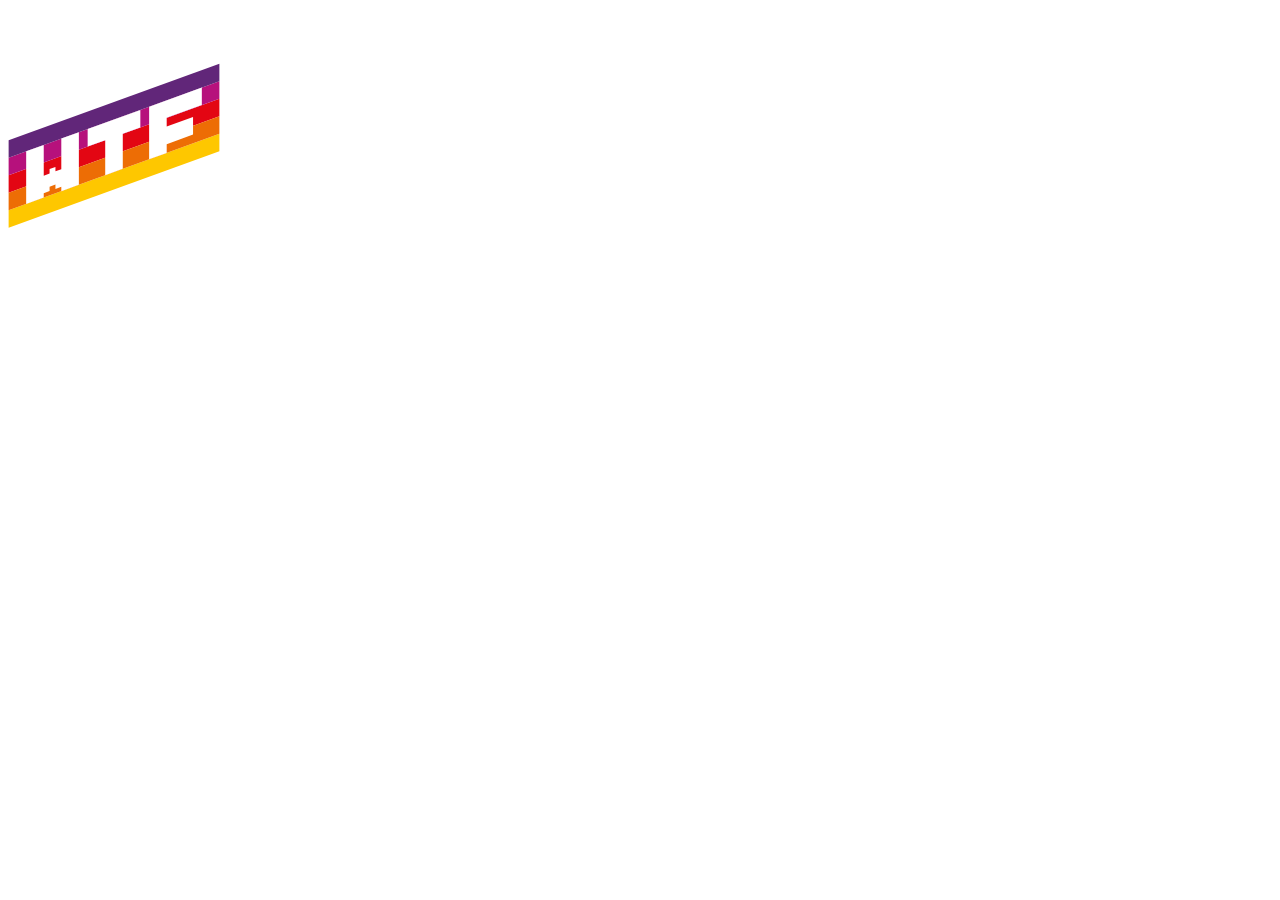
==== src/pages/index.html @ 7472c784 "Initial commit" ====
<!DOCTYPE html>
<html lang="en">
  <head>
    <meta charset="UTF-8" />
    <meta name="viewport" content="width=device-width, initial-scale=1.0" />
    <title>WTF: Webpack starter kit</title>
    <link rel="icon" type="image/png" sizes="32x32" href="/favicon-32x32.png" />
    <link rel="icon" type="image/png" sizes="96x96" href="/favicon-96x96.png" />
    <link rel="icon" type="image/png" sizes="16x16" href="/favicon-16x16.png" />
  </head>
  <body>
    <div class="hello">
      <img class="hello__logo" src="../assets/img/logo.svg" alt="WTF " />
      <span class="hello__circles"></span>
    </div>
  </body>
</html>
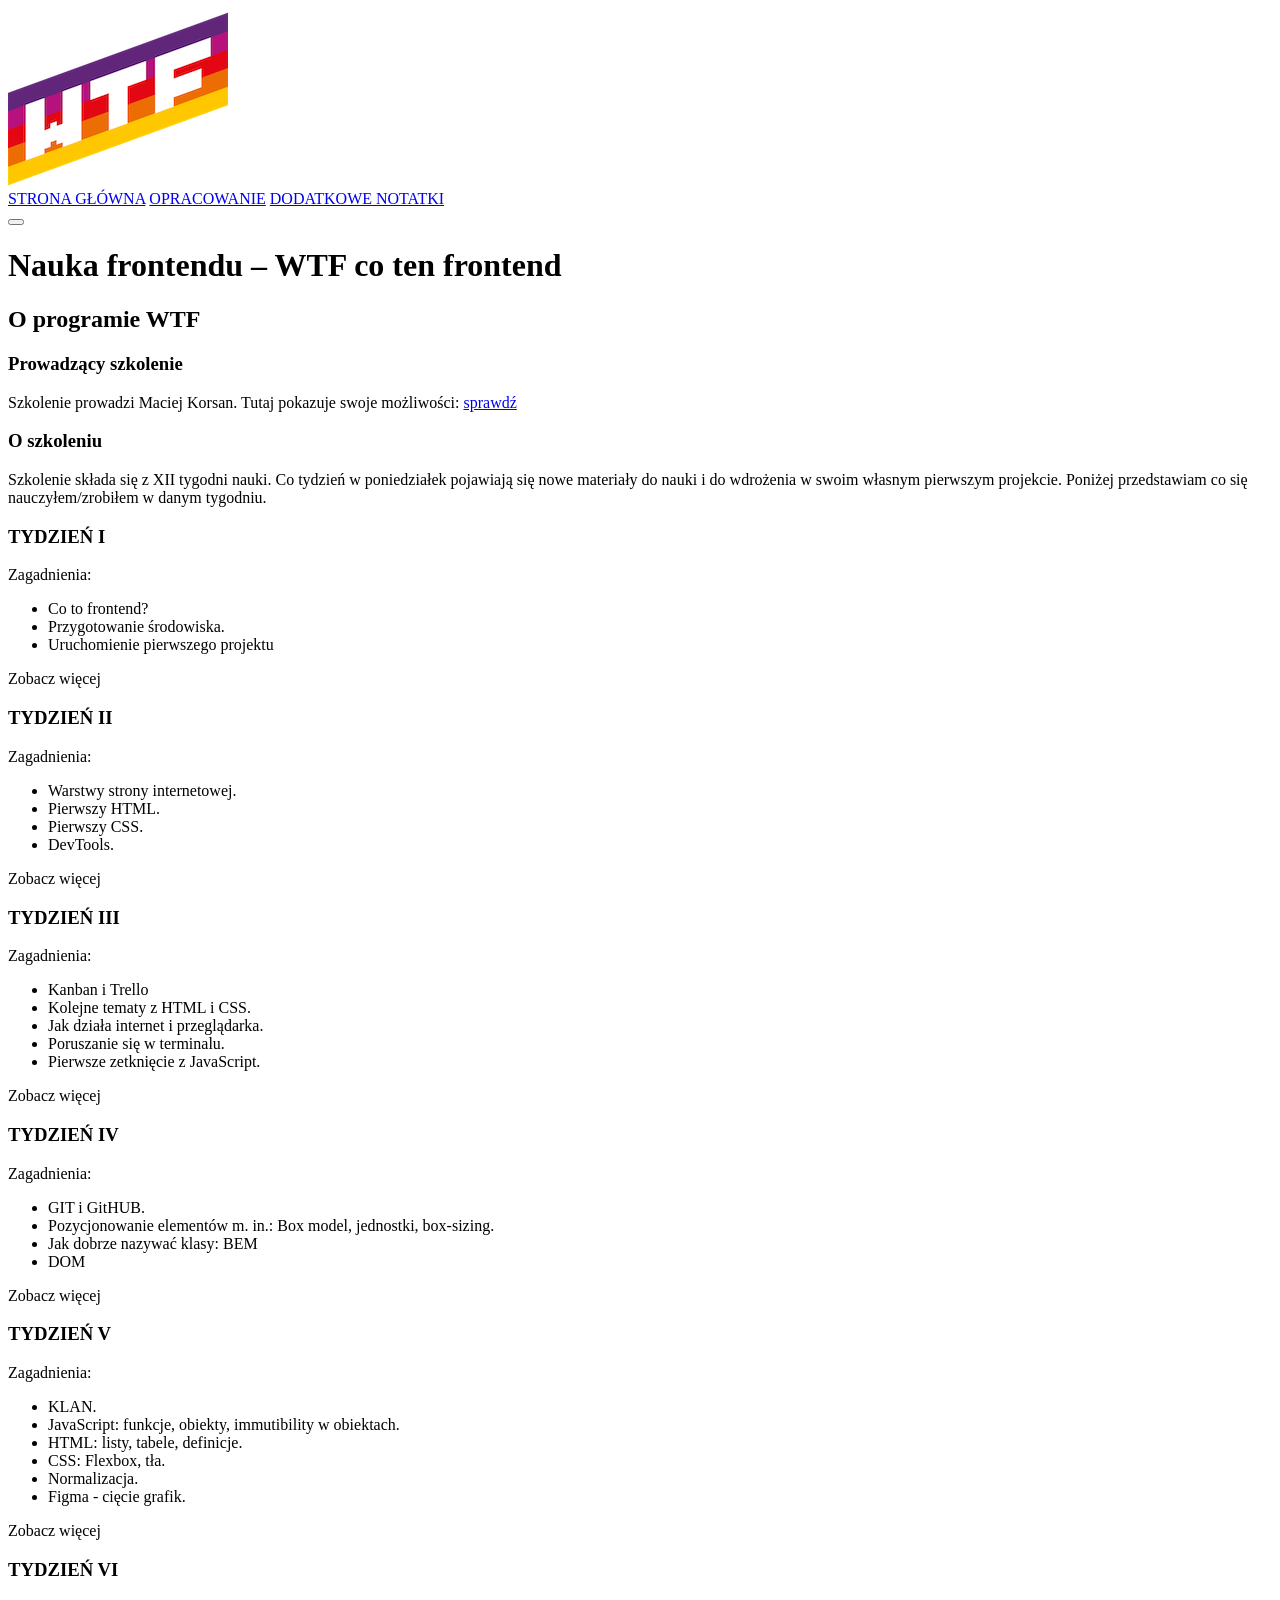
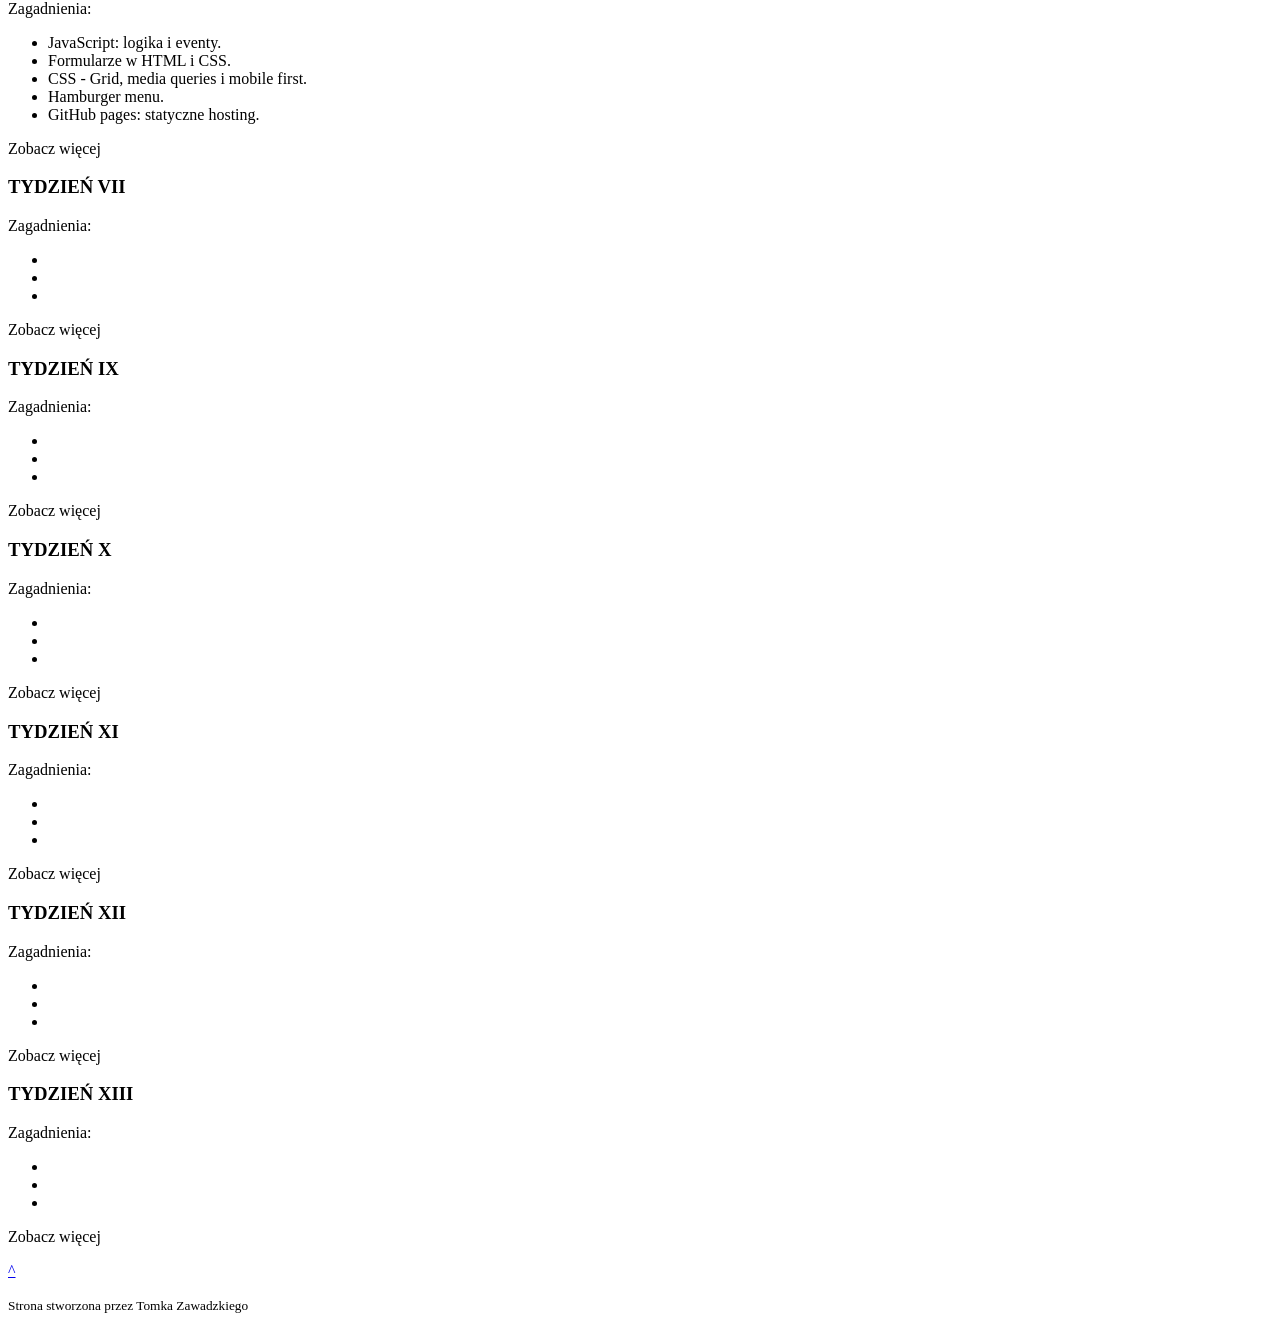
==== commit 7422bdf7: "fix many files and export from another project" ====
--- a/src/pages/index.html
+++ b/src/pages/index.html
@@ -1,17 +1,283 @@
 <!DOCTYPE html>
-<html lang="en">
+<html lang="pl">
   <head>
     <meta charset="UTF-8" />
     <meta name="viewport" content="width=device-width, initial-scale=1.0" />
-    <title>WTF: Webpack starter kit</title>
-    <link rel="icon" type="image/png" sizes="32x32" href="/favicon-32x32.png" />
-    <link rel="icon" type="image/png" sizes="96x96" href="/favicon-96x96.png" />
-    <link rel="icon" type="image/png" sizes="16x16" href="/favicon-16x16.png" />
+    <title>WTF - co ten frontend. Nauka TZ</title>
+
   </head>
+
   <body>
-    <div class="hello">
-      <img class="hello__logo" src="../assets/img/logo.svg" alt="WTF " />
-      <span class="hello__circles"></span>
-    </div>
+    <header class="header"></header> 
+      <img
+        class="header__picture"
+        src="../assets/img/wtf-wpidea-thumb.png"
+        alt="logo"
+      />
+      <nav class="navigation navigation--js">
+        <a class="navigation__link navigation__link--homepage" href="index.html"
+          >STRONA GŁÓWNA</a
+        >
+        <a class="navigation__link" href="opracowanie.html">OPRACOWANIE</a>
+        <a class="navigation__link" href="dodatki.html">DODATKOWE NOTATKI</a>
+      </nav>
+      <div class="navigation__button--position">
+        <button class="navigation__button navigation__button--js"></button>
+      </div>
+    </header>
+
+    <main id="top" class="main">
+      <header class="main__header">
+        <h1 class="main__title">Nauka frontendu – WTF co ten frontend</h1>
+      </header>
+
+      <article class="initation">
+        <h2 class="initation__title">O programie WTF</h2>
+
+        <section class="teacher">
+          <h3 class="teacher__title">Prowadzący szkolenie</h3>
+
+          <p class="teacher__paragraf">
+            Szkolenie prowadzi Maciej Korsan. Tutaj pokazuje swoje możliwości:
+            <a
+              class="teacher__paragraf--link"
+              href="http://bit.ly/korsi-uku"
+              >sprawdź</a
+            >
+          </p>
+        </section>
+
+        <section class="trainig">
+          <h3 class="training__title">O szkoleniu</h3>
+
+          <p class="training__paragraf">
+            Szkolenie składa się z XII tygodni nauki. Co tydzień w poniedziałek
+            pojawiają się nowe materiały do nauki i do wdrożenia w swoim własnym
+            pierwszym projekcie. Poniżej przedstawiam co się nauczyłem/zrobiłem
+            w danym tygodniu.
+          </p>
+        </section>
+      </article>
+
+      <div class="container__workweek-plan">
+        <div class="container__workweek">
+          <article class="workweek">
+            <h3 class="workweek__title">TYDZIEŃ I</h3>
+            <p class="workweek__paragraf">Zagadnienia:</p>
+            <ul class="workweek__list">
+              <li class="workweek__list--point">Co to frontend?</li>
+              <li class="workweek__list--point">
+                Przygotowanie środowiska.
+              </li>
+              <li class="workweek__list--point">
+                Uruchomienie pierwszego projektu
+              </li>
+            </ul>
+
+            <p class="workweek__paragraf-bottom">Zobacz więcej</p>
+            <!-- tutaj zrobić przekierwoanie w konkretne miejsce innej strony -->
+          </article>
+        </div>
+        <div class="container__workweek">
+          <article class="workweek">
+            <h3 class="workweek__title">TYDZIEŃ II</h3>
+            <p class="workweek__paragraf">Zagadnienia:</p>
+            <ul class="workweek__list">
+              <li class="workweek__list--point">
+                Warstwy strony internetowej.
+              </li>
+              <li class="workweek__list--point">Pierwszy HTML.</li>
+              <li class="workweek__list--point">Pierwszy CSS.</li>
+              <li class="workweek__list--point">DevTools.</li>
+            </ul>
+
+            <p class="workweek__paragraf-bottom">Zobacz więcej</p>
+            <!-- tutaj zrobić przekierwoanie w konkretne miejsce innej strony -->
+          </article>
+        </div>
+        <div class="container__workweek">
+          <article class="workweek">
+            <h3 class="workweek__title">TYDZIEŃ III</h3>
+            <p class="workweek__paragraf">Zagadnienia:</p>
+            <ul class="workweek__list">
+              <li class="workweek__list--point">Kanban i Trello</li>
+              <li class="workweek__list--point">
+                Kolejne tematy z HTML i CSS.
+              </li>
+              <li class="workweek__list--point">
+                Jak działa internet i przeglądarka.
+              </li>
+              <li class="workweek__list--point">
+                Poruszanie się w terminalu.
+              </li>
+              <li class="workweek__list--point">
+                Pierwsze zetknięcie z JavaScript.
+              </li>
+            </ul>
+
+            <p class="workweek__paragraf-bottom">Zobacz więcej</p>
+            <!-- tutaj zrobić przekierwoanie w konkretne miejsce innej strony -->
+          </article>
+        </div>
+        <div class="container__workweek">
+          <article class="workweek">
+            <h3 class="workweek__title">TYDZIEŃ IV</h3>
+            <p class="workweek__paragraf">Zagadnienia:</p>
+            <ul class="workweek__list">
+              <li class="workweek__list--point">GIT i GitHUB.</li>
+              <li class="workweek__list--point">
+                Pozycjonowanie elementów m. in.: Box model, jednostki,
+                box-sizing.
+              </li>
+              <li class="workweek__list--point">
+                Jak dobrze nazywać klasy: BEM
+              </li>
+              <li class="workweek__list--point">DOM</li>
+            </ul>
+
+            <p class="workweek__paragraf-bottom">Zobacz więcej</p>
+            <!-- tutaj zrobić przekierwoanie w konkretne miejsce innej strony -->
+          </article>
+        </div>
+        <div class="container__workweek">
+          <article class="workweek">
+            <h3 class="workweek__title">TYDZIEŃ V</h3>
+            <p class="workweek__paragraf">Zagadnienia:</p>
+            <ul class="workweek__list">
+              <li class="workweek__list--point">KLAN.</li>
+              <li class="workweek__list--point">
+                JavaScript: funkcje, obiekty, immutibility w obiektach.
+              </li>
+              <li class="workweek__list--point">
+                HTML: listy, tabele, definicje.
+              </li>
+              <li class="workweek__list--point">CSS: Flexbox, tła.</li>
+              <li class="workweek__list--point">Normalizacja.</li>
+              <li class="workweek__list--point">
+                Figma - cięcie grafik.
+              </li>
+            </ul>
+
+            <p class="workweek__paragraf-bottom">Zobacz więcej</p>
+            <!-- tutaj zrobić przekierwoanie w konkretne miejsce innej strony -->
+          </article>
+        </div>
+        <div class="container__workweek">
+          <article class="workweek">
+            <h3 class="workweek__title">TYDZIEŃ VI</h3>
+            <p class="workweek__paragraf">Zagadnienia:</p>
+            <ul class="workweek__list">
+              <li class="workweek__list--point">
+                JavaScript: logika i eventy.
+              </li>
+              <li class="workweek__list--point">
+                Formularze w HTML i CSS.
+              </li>
+              <li class="workweek__list--point">
+                CSS - Grid, media queries i mobile first.
+              </li>
+              <li class="workweek__list--point">Hamburger menu.</li>
+              <li class="workweek__list--point">
+                GitHub pages: statyczne hosting.
+              </li>
+            </ul>
+
+            <p class="workweek__paragraf-bottom">Zobacz więcej</p>
+            <!-- tutaj zrobić przekierwoanie w konkretne miejsce innej strony -->
+          </article>
+        </div>
+        <div class="container__workweek">
+          <article class="workweek">
+            <h3 class="workweek__title">TYDZIEŃ VII</h3>
+            <p class="workweek__paragraf">Zagadnienia:</p>
+            <ul class="workweek__list">
+              <li class="workweek__list--point"></li>
+              <li class="workweek__list--point"></li>
+              <li class="workweek__list--point"></li>
+            </ul>
+
+            <p class="workweek__paragraf-bottom">Zobacz więcej</p>
+            <!-- tutaj zrobić przekierwoanie w konkretne miejsce innej strony -->
+          </article>
+        </div>
+        <div class="container__workweek">
+          <article class="workweek">
+            <h3 class="workweek__title">TYDZIEŃ IX</h3>
+            <p class="workweek__paragraf">Zagadnienia:</p>
+            <ul class="workweek__list">
+              <li class="workweek__list--point"></li>
+              <li class="workweek__list--point"></li>
+              <li class="workweek__list--point"></li>
+            </ul>
+
+            <p class="workweek__paragraf-bottom">Zobacz więcej</p>
+            <!-- tutaj zrobić przekierwoanie w konkretne miejsce innej strony -->
+          </article>
+        </div>
+        <div class="container__workweek">
+          <article class="workweek">
+            <h3 class="workweek__title">TYDZIEŃ X</h3>
+            <p class="workweek__paragraf">Zagadnienia:</p>
+            <ul class="workweek__list">
+              <li class="workweek__list--point"></li>
+              <li class="workweek__list--point"></li>
+              <li class="workweek__list--point"></li>
+            </ul>
+
+            <p class="workweek__paragraf-bottom">Zobacz więcej</p>
+            <!-- tutaj zrobić przekierwoanie w konkretne miejsce innej strony -->
+          </article>
+        </div>
+        <div class="container__workweek">
+          <article class="workweek">
+            <h3 class="workweek__title">TYDZIEŃ XI</h3>
+            <p class="workweek__paragraf">Zagadnienia:</p>
+            <ul class="workweek__list">
+              <li class="workweek__list--point"></li>
+              <li class="workweek__list--point"></li>
+              <li class="workweek__list--point"></li>
+            </ul>
+
+            <p class="workweek__paragraf-bottom">Zobacz więcej</p>
+            <!-- tutaj zrobić przekierwoanie w konkretne miejsce innej strony -->
+          </article>
+        </div>
+        <div class="container__workweek">
+          <article class="workweek">
+            <h3 class="workweek__title">TYDZIEŃ XII</h3>
+            <p class="workweek__paragraf">Zagadnienia:</p>
+            <ul class="workweek__list">
+              <li class="workweek__list--point"></li>
+              <li class="workweek__list--point"></li>
+              <li class="workweek__list--point"></li>
+            </ul>
+
+            <p class="workweek__paragraf-bottom">Zobacz więcej</p>
+            <!-- tutaj zrobić przekierwoanie w konkretne miejsce innej strony -->
+          </article>
+        </div>
+        <div class="container__workweek">
+          <article class="workweek">
+            <h3 class="workweek__title">TYDZIEŃ XIII</h3>
+            <p class="workweek__paragraf">Zagadnienia:</p>
+            <ul class="workweek__list">
+              <li class="workweek__list--point"></li>
+              <li class="workweek__list--point"></li>
+              <li class="workweek__list--point"></li>
+            </ul>
+
+            <p class="workweek__paragraf-bottom">Zobacz więcej</p>
+            <!-- tutaj zrobić przekierwoanie w konkretne miejsce innej strony -->
+          </article>
+        </div>
+      </div>
+    </main>
+
+    <a class="jump" href="#top">^</a>
+
+    <footer class="footer">
+      <p><small>Strona stworzona przez Tomka Zawadzkiego</small></p>
+    </footer>
+    
   </body>
-</html>
+</html>
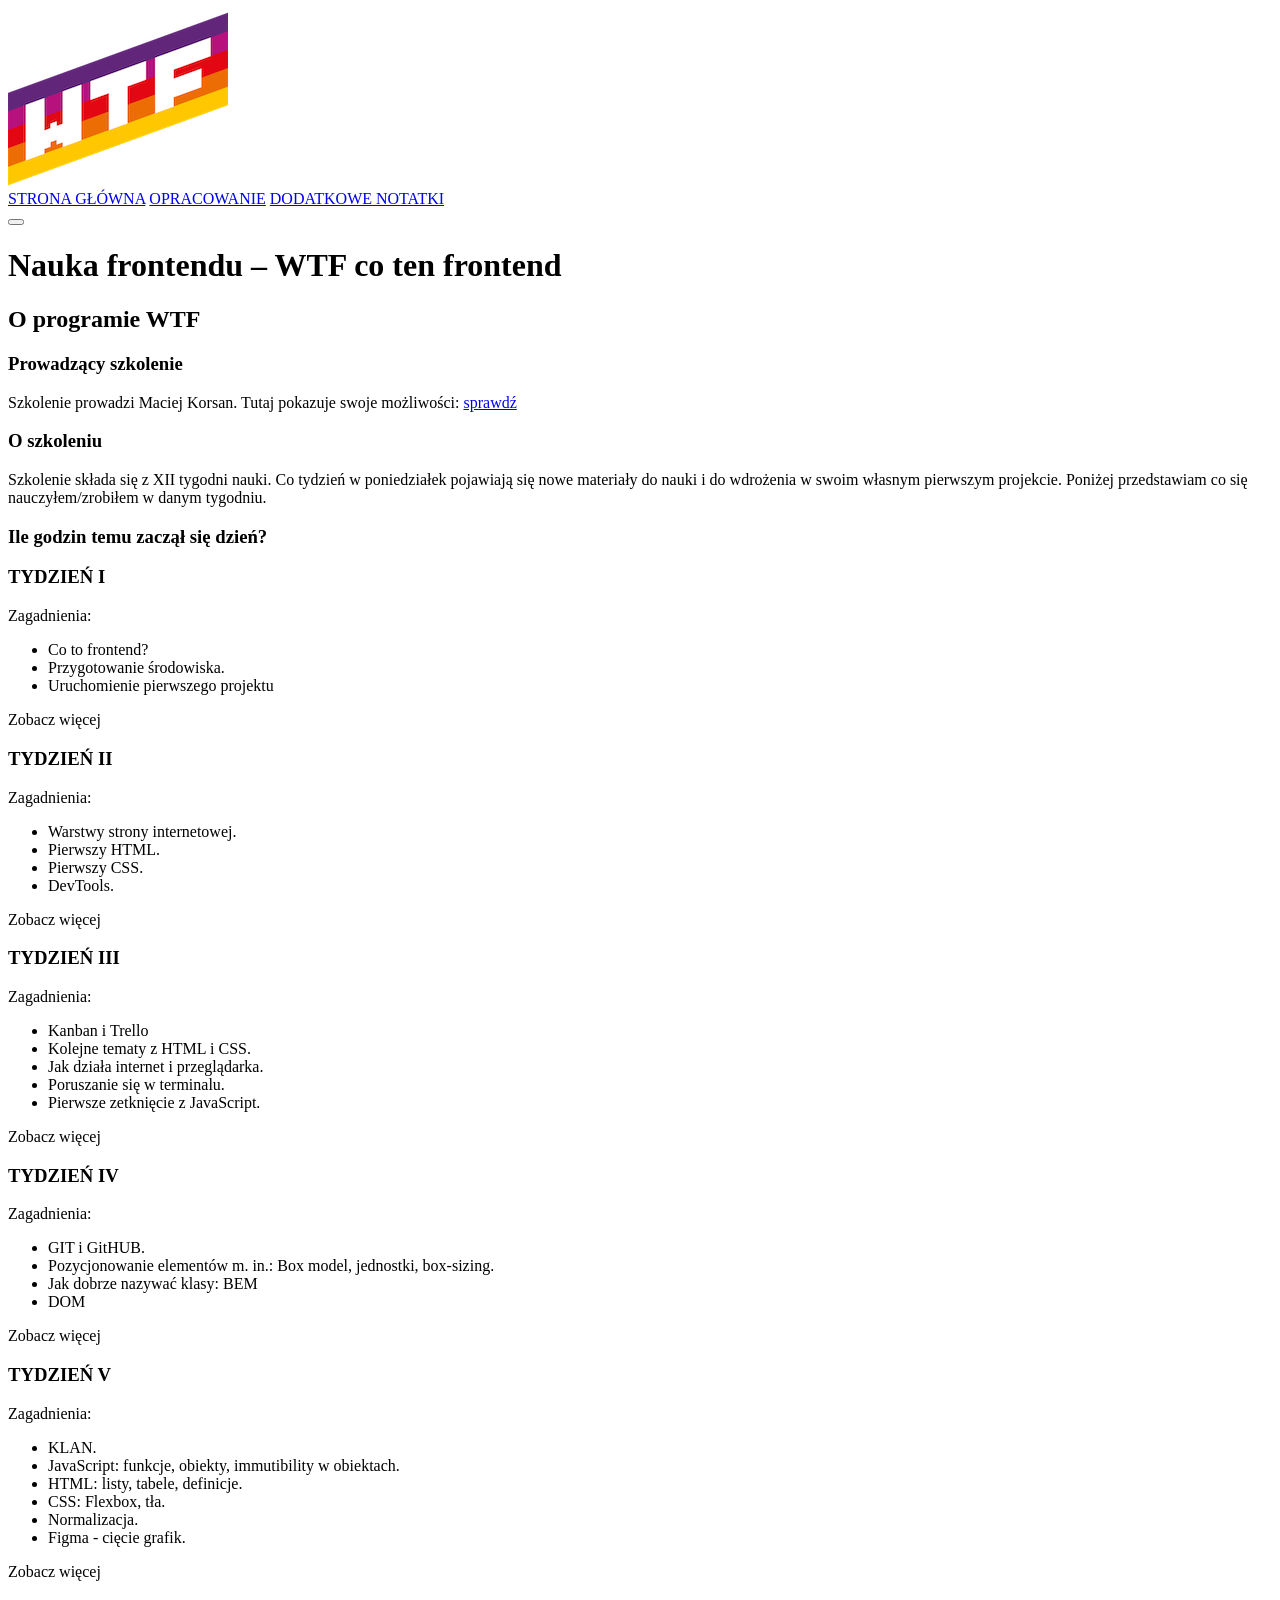
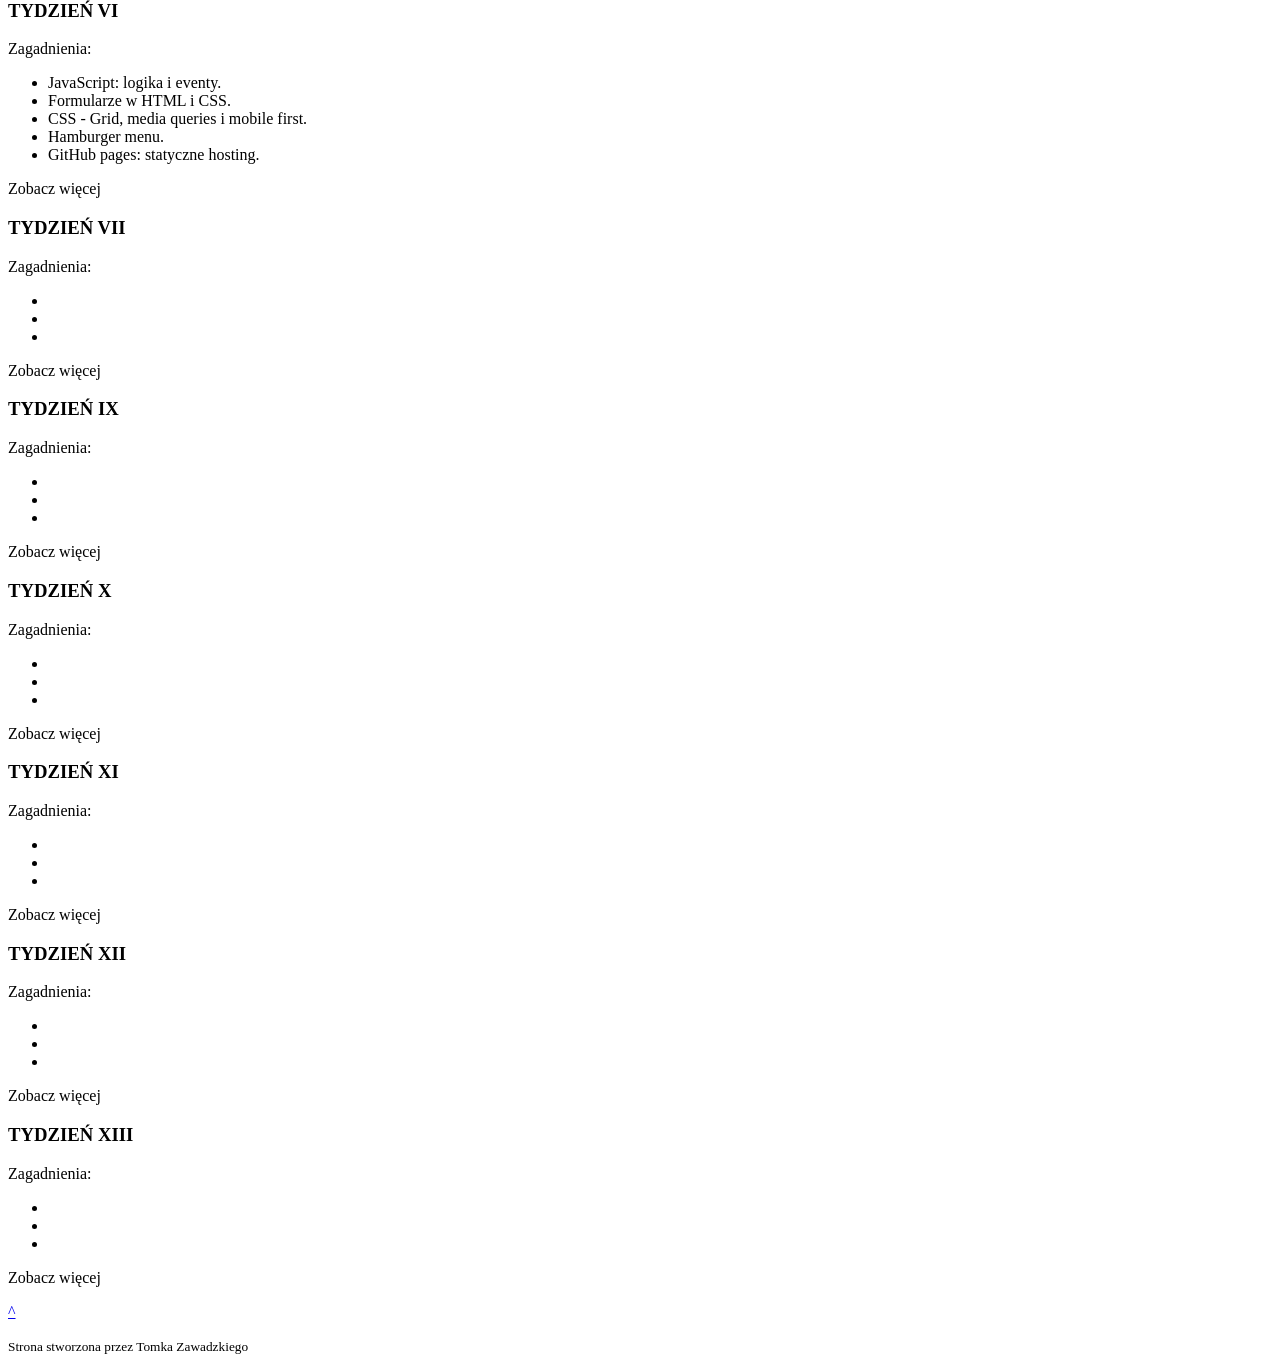
==== commit ffc45ca7: "add moment, and use it" ====
--- a/src/pages/index.html
+++ b/src/pages/index.html
@@ -57,6 +57,13 @@
             w danym tygodniu.
           </p>
         </section>
+
+        <section class="data">
+        <h3 class="data__title">Ile godzin temu zaczął się dzień?</h3>
+        <p class="data__paragraf data__paragraf--js">
+
+        </p>
+        </section>
       </article>
 
       <div class="container__workweek-plan">
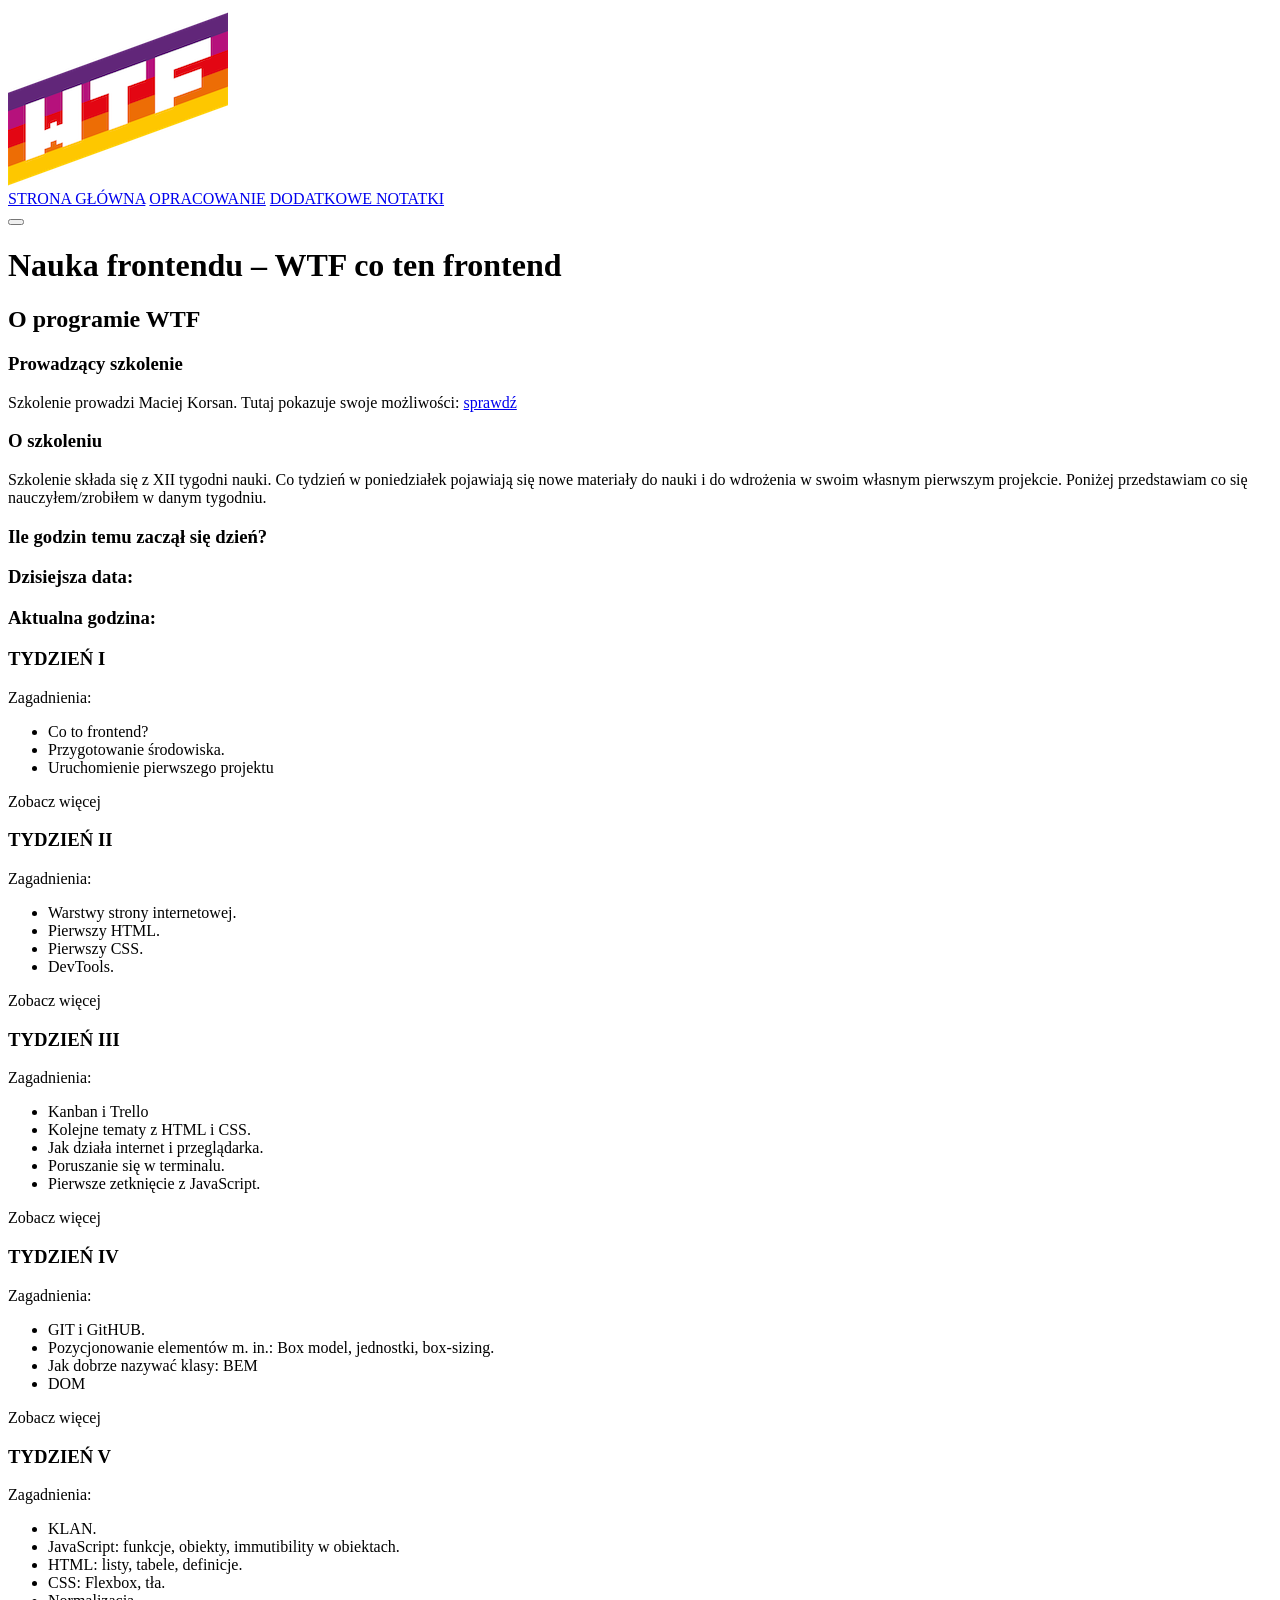
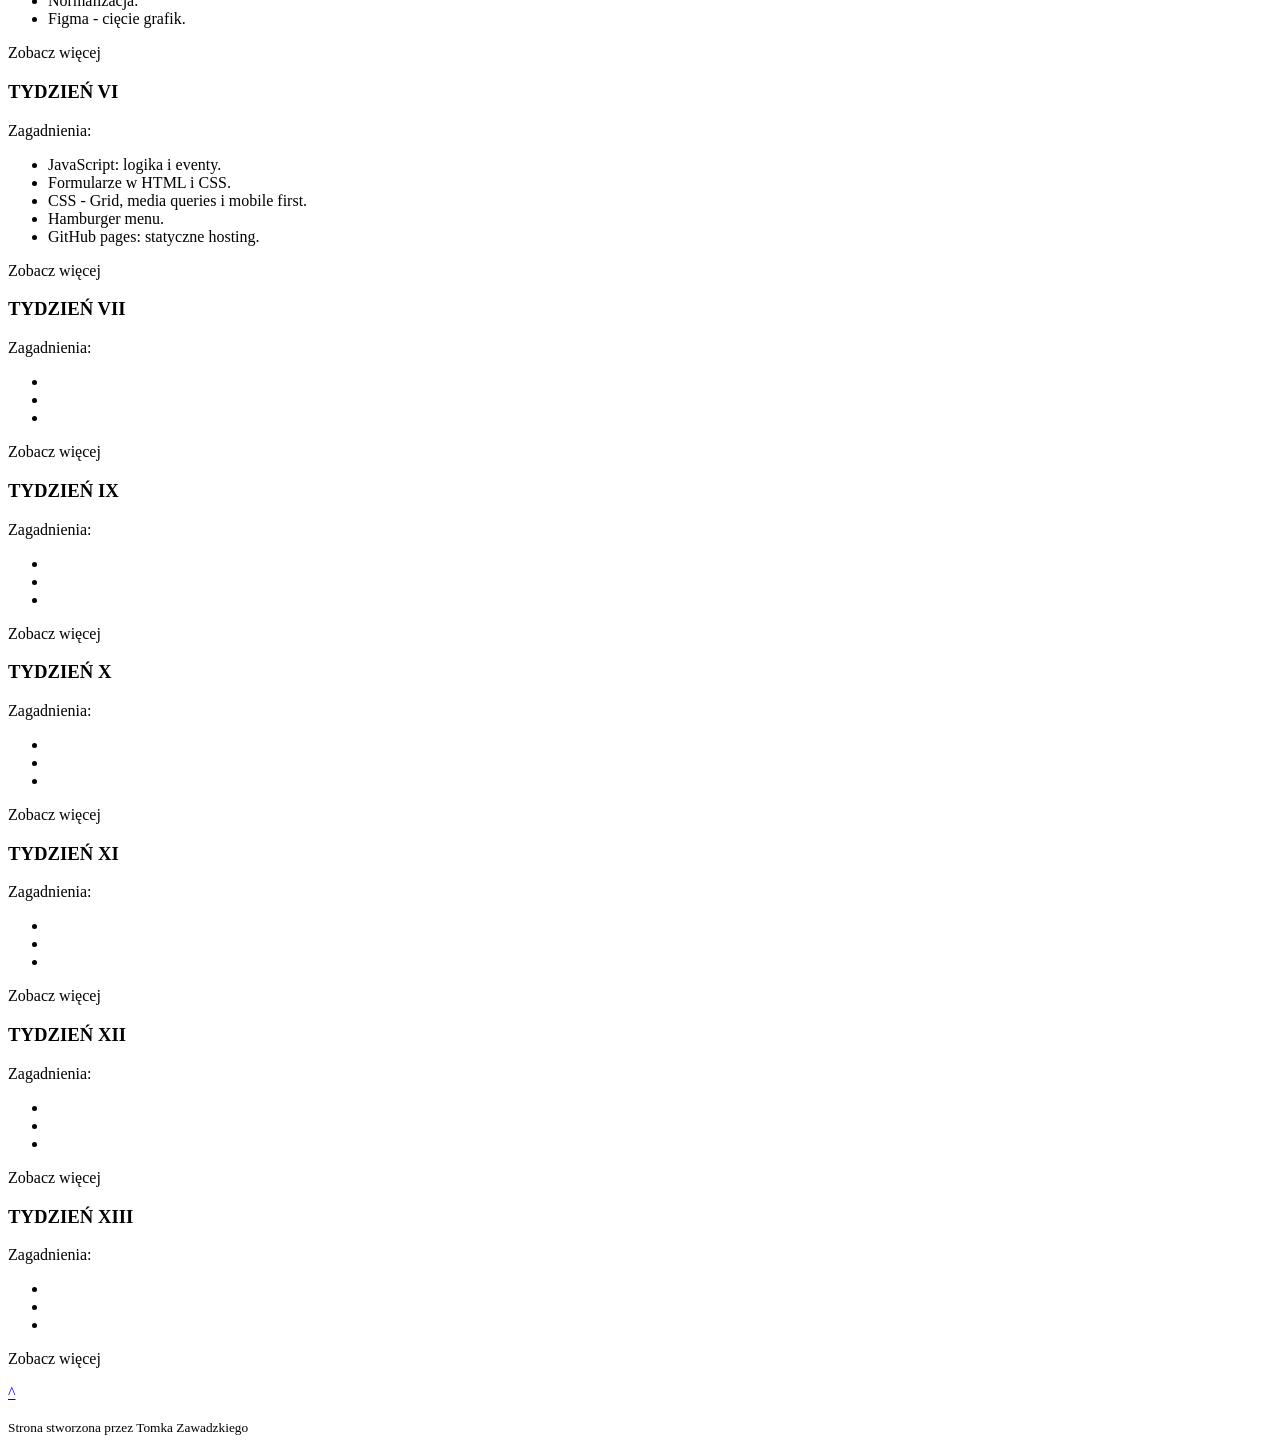
==== commit 6ad90026: "new function with moment" ====
--- a/src/pages/index.html
+++ b/src/pages/index.html
@@ -60,10 +60,22 @@
 
         <section class="data">
         <h3 class="data__title">Ile godzin temu zaczął się dzień?</h3>
-        <p class="data__paragraf data__paragraf--js">
+        <p class="data__paragraf data__paragrafOne--js">
 
         </p>
         </section>
+        <section class="data">
+          <h3 class="data__title">Dzisiejsza data:</h3>
+          <p class="data__paragraf data__paragrafTwo--js">
+  
+          </p>
+          </section>
+          <section class="data">
+            <h3 class="data__title">Aktualna godzina:</h3>
+            <p class="data__paragraf data__paragrafThree--js">
+    
+            </p>
+            </section>
       </article>
 
       <div class="container__workweek-plan">
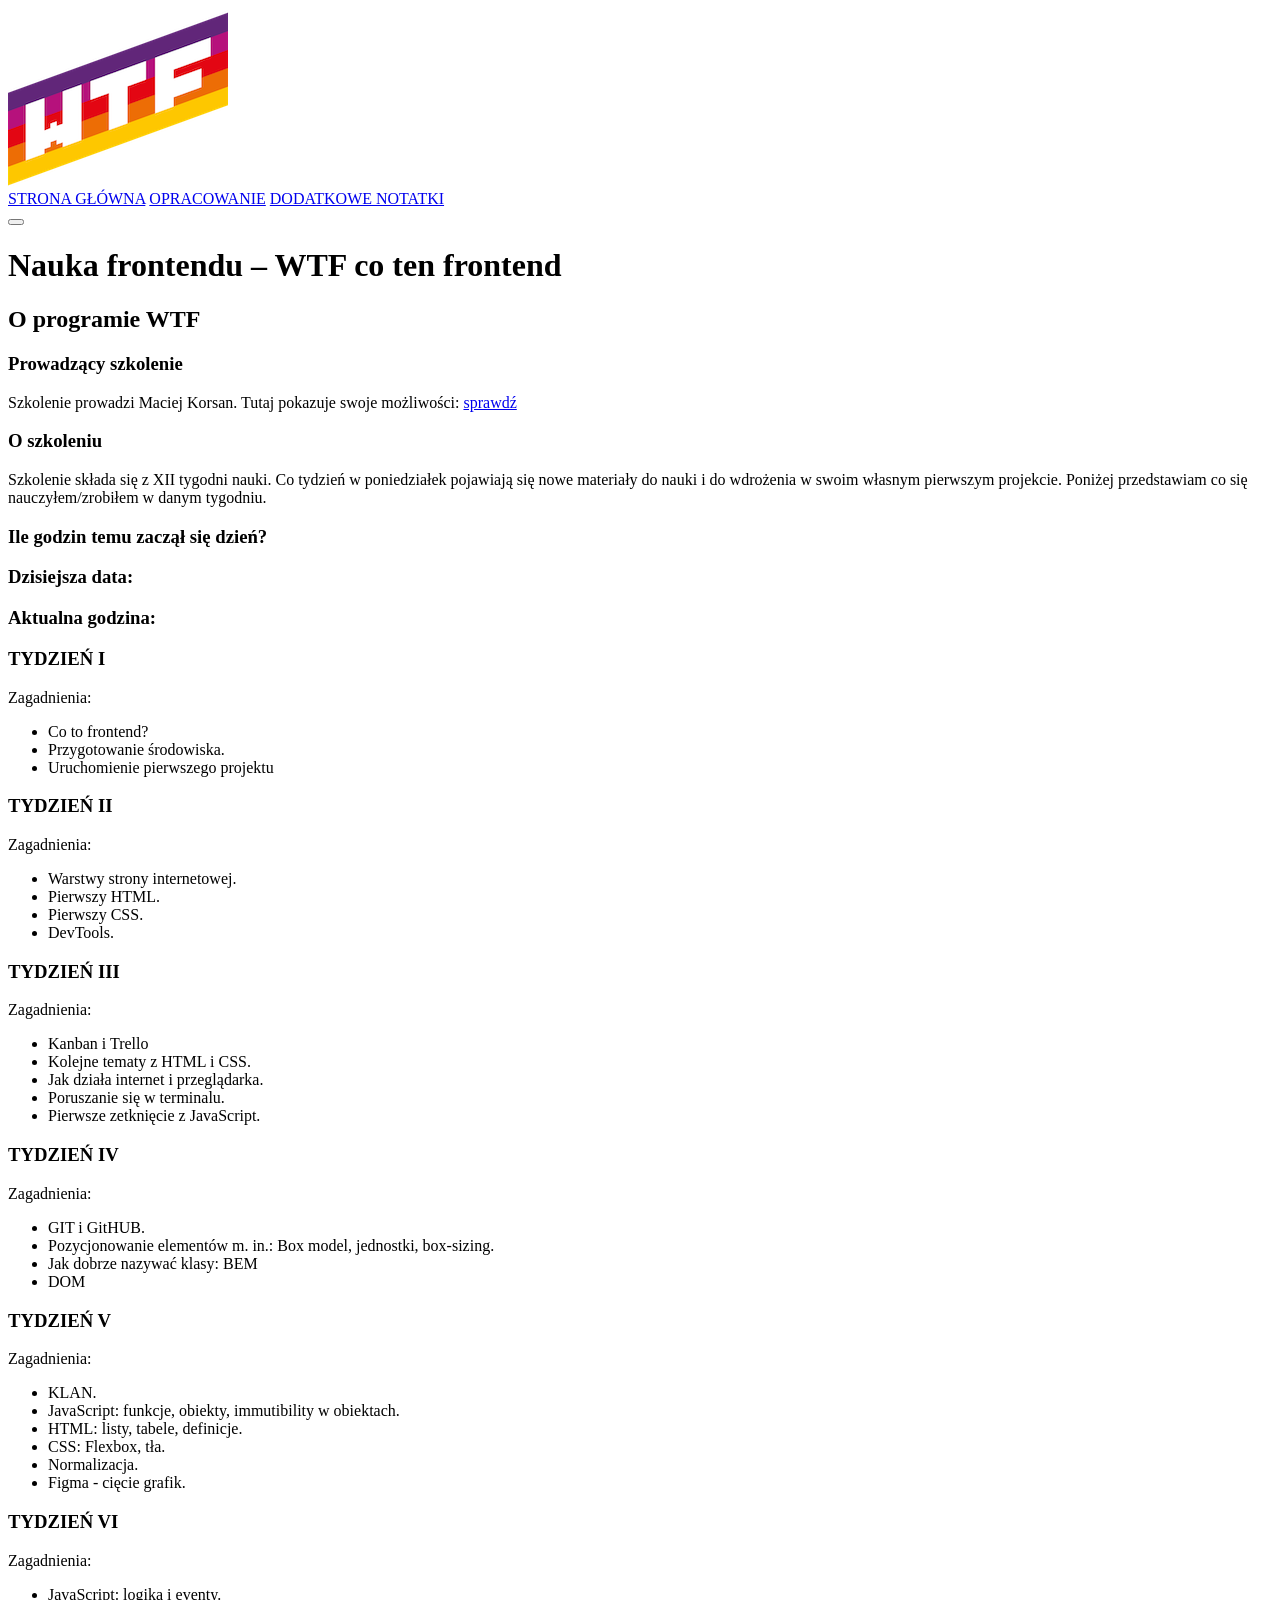
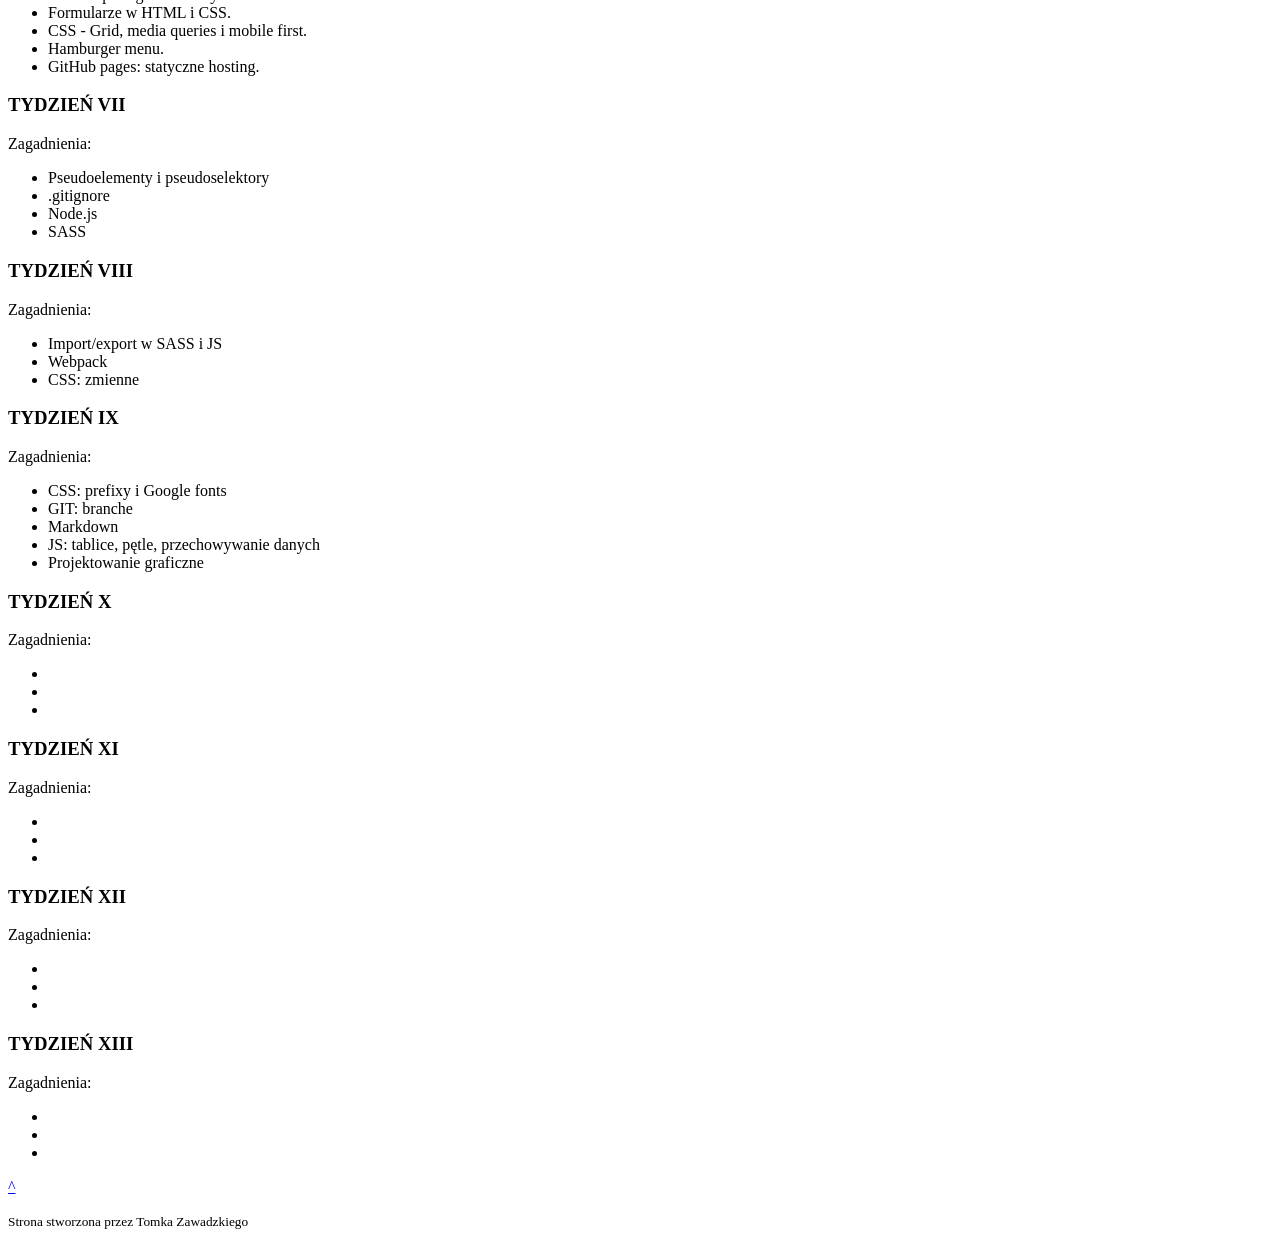
==== commit 7d6400d6: "add new contenet" ====
--- a/src/pages/index.html
+++ b/src/pages/index.html
@@ -92,9 +92,6 @@
                 Uruchomienie pierwszego projektu
               </li>
             </ul>
-
-            <p class="workweek__paragraf-bottom">Zobacz więcej</p>
-            <!-- tutaj zrobić przekierwoanie w konkretne miejsce innej strony -->
           </article>
         </div>
         <div class="container__workweek">
@@ -109,9 +106,6 @@
               <li class="workweek__list--point">Pierwszy CSS.</li>
               <li class="workweek__list--point">DevTools.</li>
             </ul>
-
-            <p class="workweek__paragraf-bottom">Zobacz więcej</p>
-            <!-- tutaj zrobić przekierwoanie w konkretne miejsce innej strony -->
           </article>
         </div>
         <div class="container__workweek">
@@ -133,9 +127,6 @@
                 Pierwsze zetknięcie z JavaScript.
               </li>
             </ul>
-
-            <p class="workweek__paragraf-bottom">Zobacz więcej</p>
-            <!-- tutaj zrobić przekierwoanie w konkretne miejsce innej strony -->
           </article>
         </div>
         <div class="container__workweek">
@@ -153,9 +144,6 @@
               </li>
               <li class="workweek__list--point">DOM</li>
             </ul>
-
-            <p class="workweek__paragraf-bottom">Zobacz więcej</p>
-            <!-- tutaj zrobić przekierwoanie w konkretne miejsce innej strony -->
           </article>
         </div>
         <div class="container__workweek">
@@ -176,9 +164,6 @@
                 Figma - cięcie grafik.
               </li>
             </ul>
-
-            <p class="workweek__paragraf-bottom">Zobacz więcej</p>
-            <!-- tutaj zrobić przekierwoanie w konkretne miejsce innej strony -->
           </article>
         </div>
         <div class="container__workweek">
@@ -200,9 +185,6 @@
                 GitHub pages: statyczne hosting.
               </li>
             </ul>
-
-            <p class="workweek__paragraf-bottom">Zobacz więcej</p>
-            <!-- tutaj zrobić przekierwoanie w konkretne miejsce innej strony -->
           </article>
         </div>
         <div class="container__workweek">
@@ -210,13 +192,22 @@
             <h3 class="workweek__title">TYDZIEŃ VII</h3>
             <p class="workweek__paragraf">Zagadnienia:</p>
             <ul class="workweek__list">
-              <li class="workweek__list--point"></li>
-              <li class="workweek__list--point"></li>
-              <li class="workweek__list--point"></li>
-            </ul>
-
-            <p class="workweek__paragraf-bottom">Zobacz więcej</p>
-            <!-- tutaj zrobić przekierwoanie w konkretne miejsce innej strony -->
+              <li class="workweek__list--point">Pseudoelementy i pseudoselektory</li>
+              <li class="workweek__list--point">.gitignore</li>
+              <li class="workweek__list--point">Node.js</li>
+              <li class="workweek__list--point">SASS</li>
+            </ul>
+          </article>
+        </div>
+        <div class="container__workweek">
+          <article class="workweek">
+            <h3 class="workweek__title">TYDZIEŃ VIII</h3>
+            <p class="workweek__paragraf">Zagadnienia:</p>
+            <ul class="workweek__list">
+              <li class="workweek__list--point">Import/export w SASS i JS</li>
+              <li class="workweek__list--point">Webpack</li>
+              <li class="workweek__list--point">CSS: zmienne</li>
+            </ul>
           </article>
         </div>
         <div class="container__workweek">
@@ -224,13 +215,12 @@
             <h3 class="workweek__title">TYDZIEŃ IX</h3>
             <p class="workweek__paragraf">Zagadnienia:</p>
             <ul class="workweek__list">
-              <li class="workweek__list--point"></li>
-              <li class="workweek__list--point"></li>
-              <li class="workweek__list--point"></li>
-            </ul>
-
-            <p class="workweek__paragraf-bottom">Zobacz więcej</p>
-            <!-- tutaj zrobić przekierwoanie w konkretne miejsce innej strony -->
+              <li class="workweek__list--point">CSS: prefixy i Google fonts</li>
+              <li class="workweek__list--point">GIT: branche</li>
+              <li class="workweek__list--point">Markdown</li>
+              <li class="workweek__list--point">JS: tablice, pętle, przechowywanie danych</li>
+              <li class="workweek__list--point">Projektowanie graficzne</li>
+            </ul>
           </article>
         </div>
         <div class="container__workweek">
@@ -242,9 +232,6 @@
               <li class="workweek__list--point"></li>
               <li class="workweek__list--point"></li>
             </ul>
-
-            <p class="workweek__paragraf-bottom">Zobacz więcej</p>
-            <!-- tutaj zrobić przekierwoanie w konkretne miejsce innej strony -->
           </article>
         </div>
         <div class="container__workweek">
@@ -256,9 +243,6 @@
               <li class="workweek__list--point"></li>
               <li class="workweek__list--point"></li>
             </ul>
-
-            <p class="workweek__paragraf-bottom">Zobacz więcej</p>
-            <!-- tutaj zrobić przekierwoanie w konkretne miejsce innej strony -->
           </article>
         </div>
         <div class="container__workweek">
@@ -270,9 +254,6 @@
               <li class="workweek__list--point"></li>
               <li class="workweek__list--point"></li>
             </ul>
-
-            <p class="workweek__paragraf-bottom">Zobacz więcej</p>
-            <!-- tutaj zrobić przekierwoanie w konkretne miejsce innej strony -->
           </article>
         </div>
         <div class="container__workweek">
@@ -284,9 +265,6 @@
               <li class="workweek__list--point"></li>
               <li class="workweek__list--point"></li>
             </ul>
-
-            <p class="workweek__paragraf-bottom">Zobacz więcej</p>
-            <!-- tutaj zrobić przekierwoanie w konkretne miejsce innej strony -->
           </article>
         </div>
       </div>
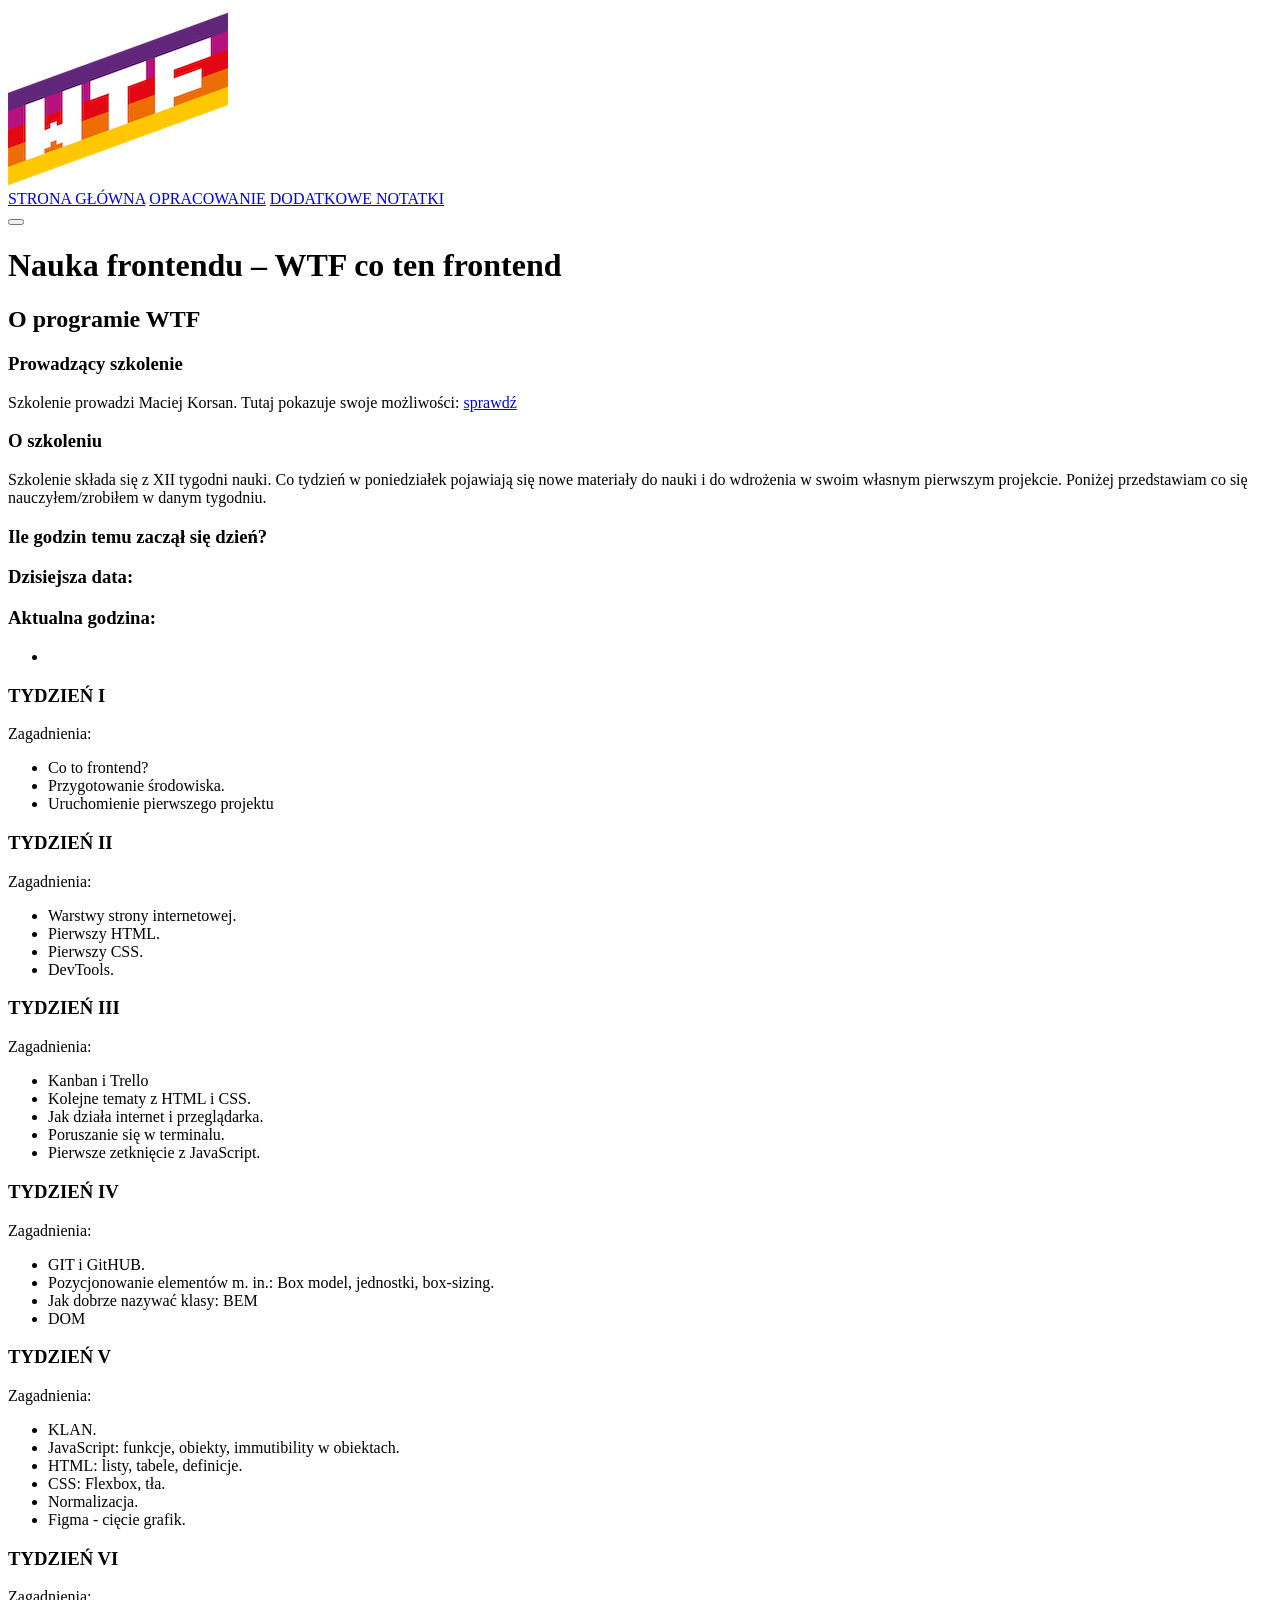
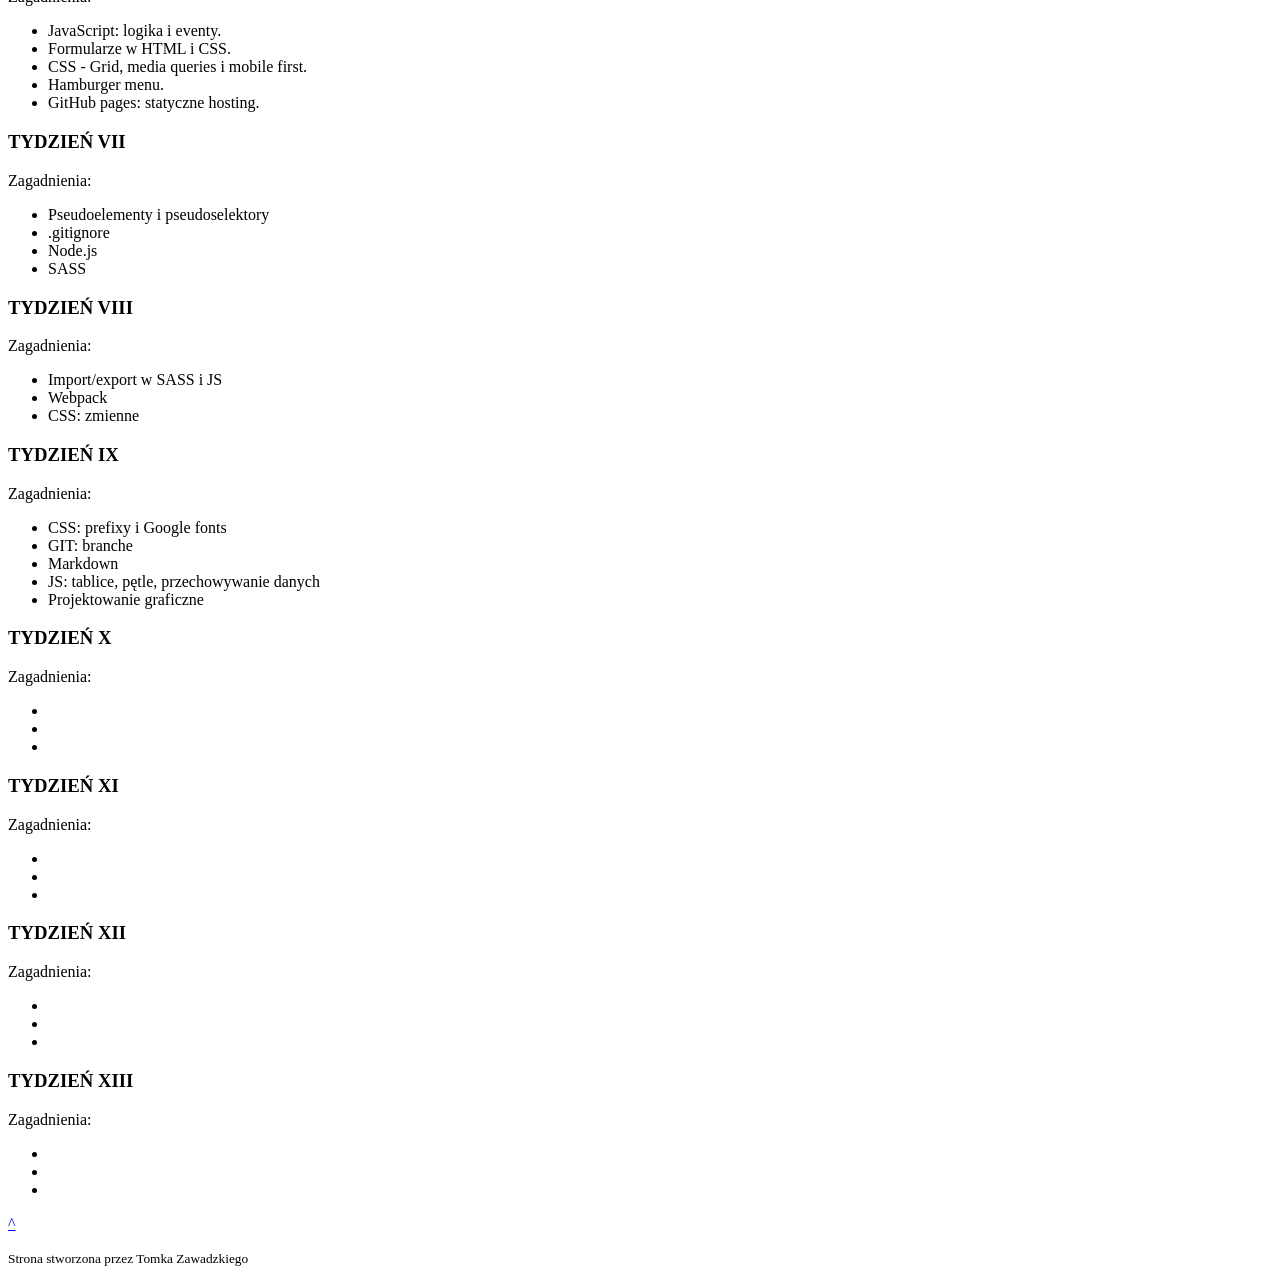
==== commit be4e63a7: "add fetch.js and content with ropositories from GitHub" ====
--- a/src/pages/index.html
+++ b/src/pages/index.html
@@ -60,23 +60,31 @@
 
         <section class="data">
         <h3 class="data__title">Ile godzin temu zaczął się dzień?</h3>
-        <p class="data__paragraf data__paragrafOne--js">
+        <p class="data__paragraf data__paragraf1--js">
 
         </p>
         </section>
         <section class="data">
           <h3 class="data__title">Dzisiejsza data:</h3>
-          <p class="data__paragraf data__paragrafTwo--js">
+          <p class="data__paragraf data__paragraf2--js">
   
           </p>
           </section>
           <section class="data">
             <h3 class="data__title">Aktualna godzina:</h3>
-            <p class="data__paragraf data__paragrafThree--js">
+            <p class="data__paragraf data__paragraf3--js">
     
             </p>
             </section>
       </article>
+
+      <section class="repos">
+        <ul class="repos-list repos-list--js">
+          <li class="repos-list__item">
+
+          </li>
+        </ul>
+      </section>
 
       <div class="container__workweek-plan">
         <div class="container__workweek">
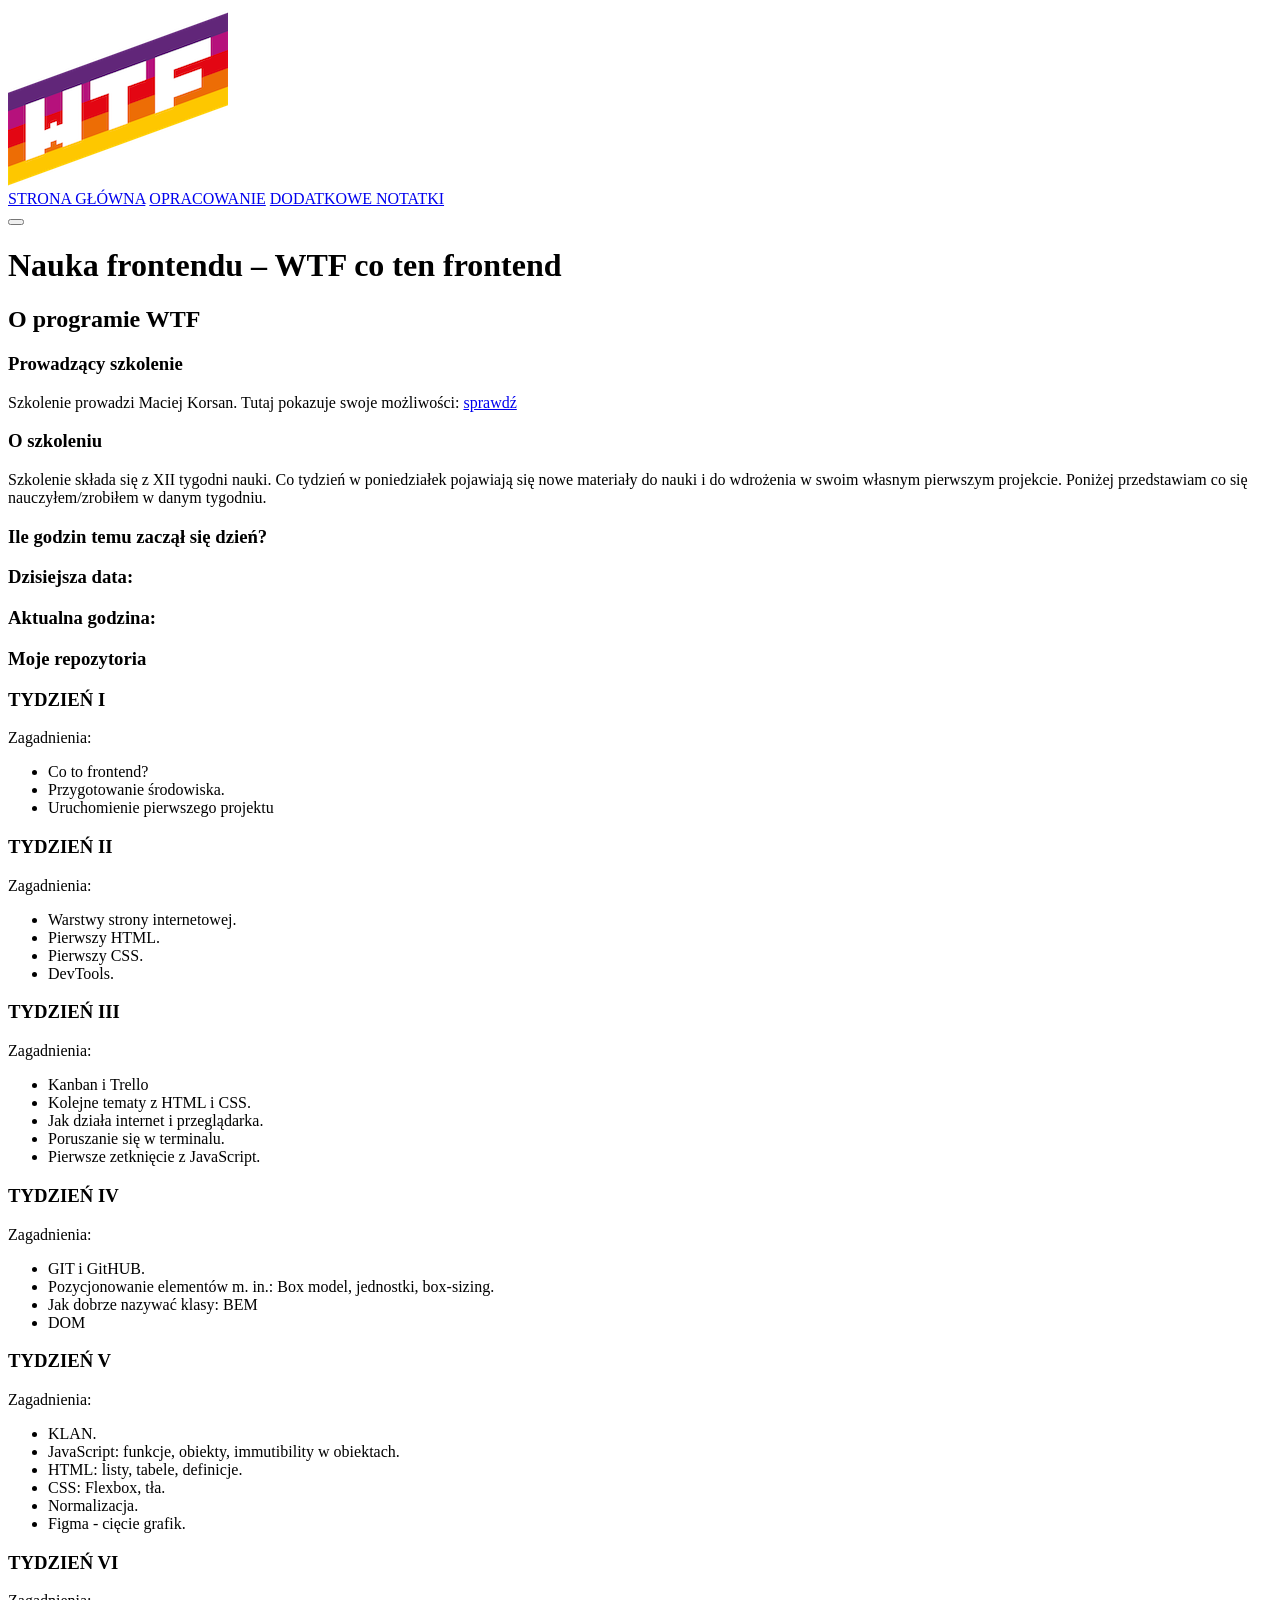
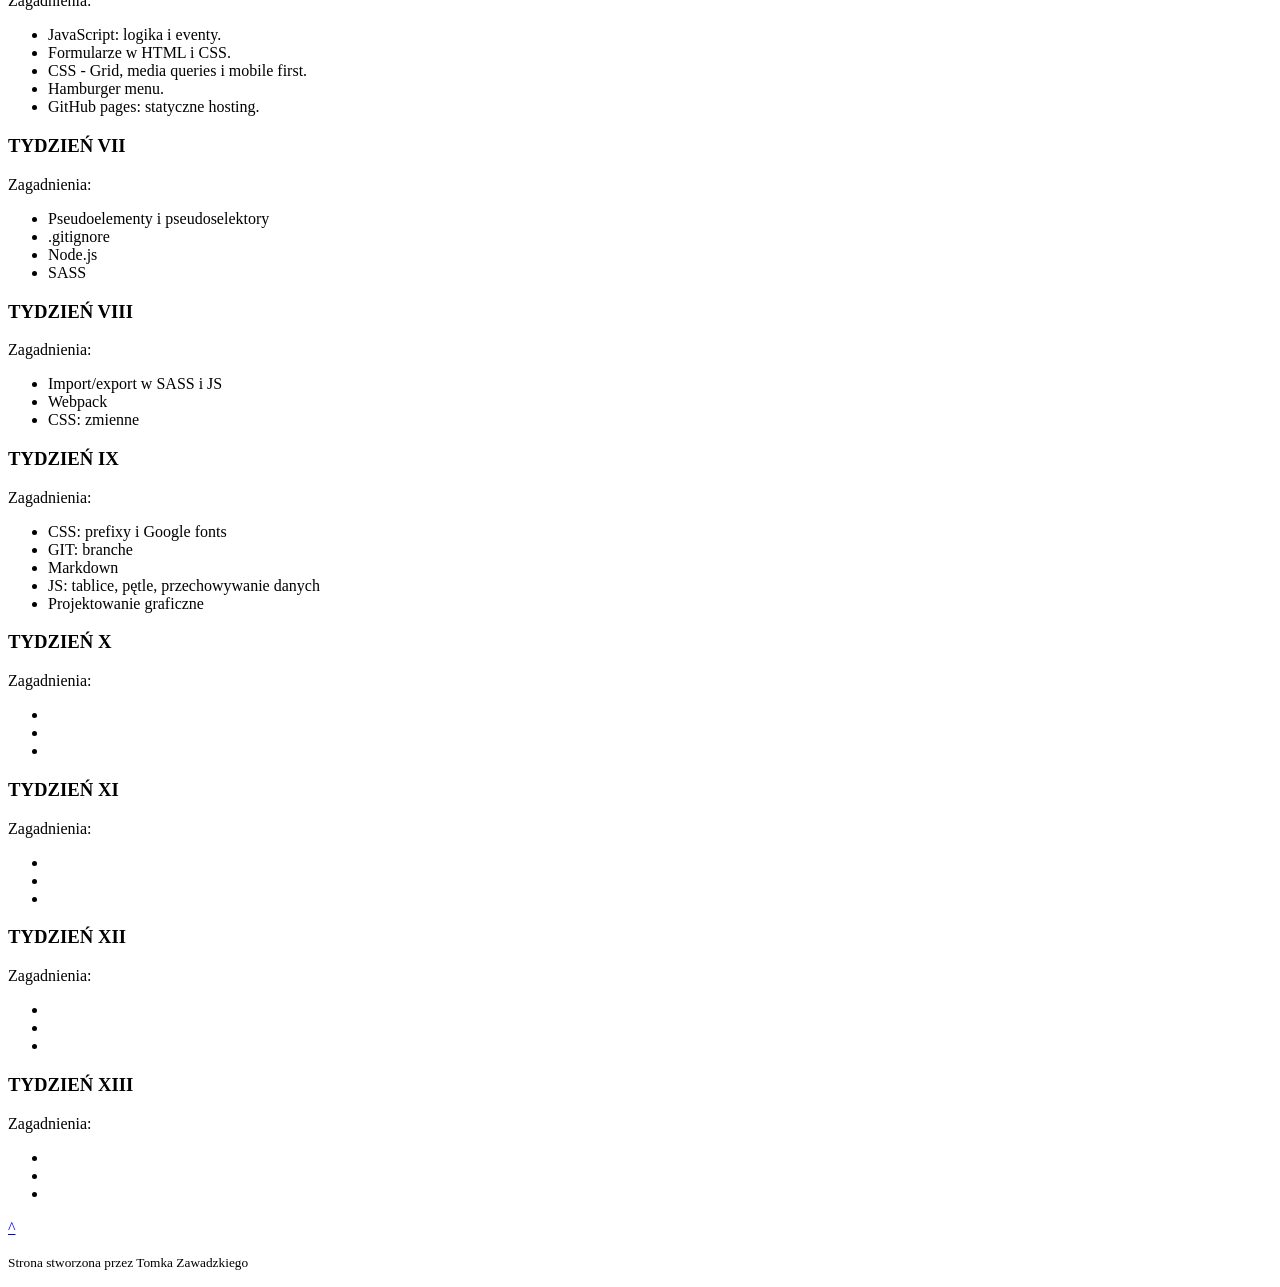
==== commit 1e06ae0a: "add styles for new content" ====
--- a/src/pages/index.html
+++ b/src/pages/index.html
@@ -79,10 +79,8 @@
       </article>
 
       <section class="repos">
+        <h3 class="repos__title">Moje repozytoria</h3>
         <ul class="repos-list repos-list--js">
-          <li class="repos-list__item">
-
-          </li>
         </ul>
       </section>
 
